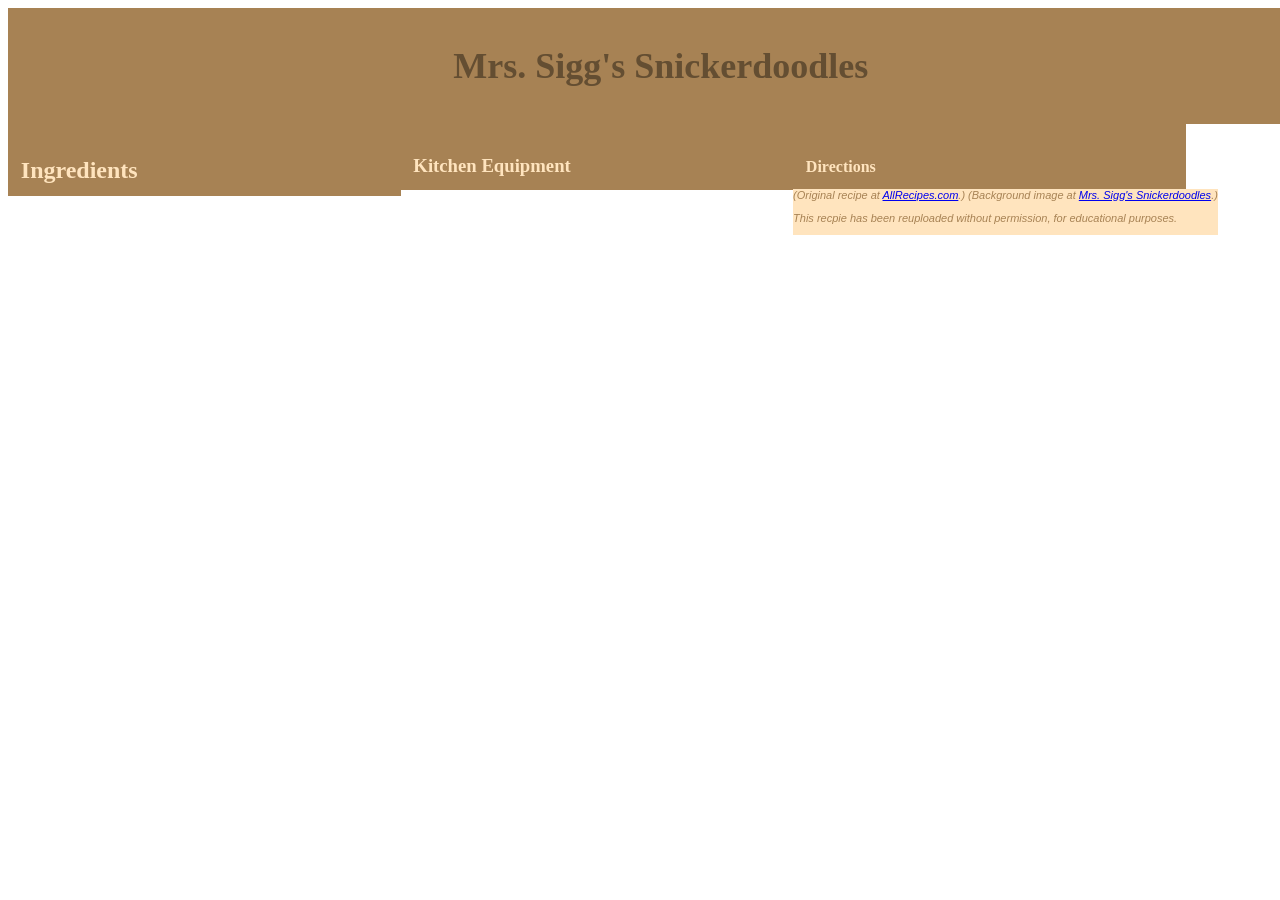
==== index.html @ 8d4c74cd "first upload of tp7 files" ====
<!DOCTYPE html>
<html>
<title>Mrs. Sigg's Snickerdoodles</title>

<head>

  <!-- meta tags and title -->
  <meta charset="UTF-8">
  <meta name="viewport" content="width=device-width, initial-scale=1.0">


  <!-- external and on-page CSS goes here -->
  <link rel="stylesheet" href="styles.css" media="all">
  <style>
    /* on-page CSS, if any, goes here */
  </style>

  <!-- external and on-page JavaScript goes here -->
  <script type="text/javascript" src="scripts.js" defer></script>
  <script>
    // on-page JavaScript, if any, goes here
  </script>

</head>

<body>

  <!-- page HTML elements goes here for the initial DOM -->
<div id="title"><h1>Mrs. Sigg's Snickerdoodles</h1></div>

  <div id="ingredients">
    <h2>Ingredients</h2>
    <ul>
      <li>½ cup butter, softened</li>
      <li>½ cup shortening </li>
      <li>1 ½ cups white sugar</li>
      <li>2 eggs</li>
      <li>2 teaspoons vanilla extract </li>
      <li>2 ¾ cups all-purpose flour </li>
      <li>2 teaspoons cream of tartar</li>
      <li>1 teaspoon baking soda</li>
      <li>¼ teaspoon salt</li>
      <li>2 tablespoons white sugar</li>
      <li>2 teaspoons ground cinnamon</li>
      <br>
        </ul>
  </div>

  <div id="equipment">
    <h3>Kitchen Equipment</h3>
    <ul>
      <li>Oven that is preheated at 400 degrees farenheight</li>
      <li>Medium or Large Mixing bowl</li>
      <li>Mixing utensil, such as:
      <ol>
        <li>Spoon</li>
        <li>Whisk</li>
        <li>Baking Spatula</li>
      </ol></li>
      <li>Baking Sheet</li>
    </ul>
  </div>

  <div id="directions">
    <h4>Directions</h4>
    <ol>
      <li>Preheat oven to 400 degrees F (200 degrees C).</li> 
      <li>Then, cream together butter, shortening, 1 1/2 cups sugar, eggs, and vanilla. Blend in flour, cream of tartar, soda, and salt. Shape dough by rounded spoonfuls into balls.</li>
      <li>After that, Mix 2 tablespoons sugar and cinnamon together. Roll balls of dough in mixture. Place 2 inches apart on ungreased baking sheets.</li>
      <li>Once theyre on the sheets, Bake 8 to 10 minutes, or until set but not too hard. Remove immediately from baking sheets.</li>
    </ol>
  </div>
  <footer class="copyright">(Original recipe at <a href="https://www.allrecipes.com/recipe/10687/mrs-siggs-snickerdoodles" />AllRecipes.com</a>.)
  (Background image at <a href="https://imagesvc.meredithcorp.io/v3/mm/image?url=https%3A%2F%2Fimages.media-allrecipes.com%2Fuserphotos%2F1751192.jpg&w=596&h=596&c=sc&poi=face&q=85"> Mrs. Sigg's Snickerdoodles</a>.)
  </footer>
</body>
</html>
---- styles.css ----
*{
  box-sizing: border-box;
}
/* "Mrs. Sigg's Snickerdoodles" */

#title, h1 {
  font-family: "Lucida Handwriting"; 
  background-color: #a78254;
  color: #ffe4be;
  width: 100vw;
  font-size: 36px;
  text-align: center; 
 }

#title h1.tp6{
  color: #644e32;
}

ul, ol {
  display: none;
}

ul.showMe,
ol.showMe {
  display: block
}

/*In order= Ingredients, Equipment, and Directions */

h2 {
  margin-bottom: 0; 
  font-family: "Lucida Handwriting"; 
  background-color: #a78254;
  color: #ffe4be;
 }
h3 {
  margin-bottom: 0; 
  font-family: "Lucida Handwriting"; 
  background-color: #a78254;
  color: #ffe4be;
  
 }
h4 {
  margin-bottom: 0; 
  font-family: "Lucida Handwriting"; 
  background-color: #a78254;
  color: #ffe4be;
 }

/* These are all my listed items */ 

ul, ol, li {
  margin-top: 0;
  font-family: "Lucida Handwriting"; 
  color: #a78254;
  font-size: 19px;
  background-color: #ffe4be;
}
/*photo and recipe credits */

.copyright {
  font-family: Arial;
  font-size: 11px;
  font-style: italic;
  float: left;
  color: #a78254;
  background-color: #ffe4be;
} 

/*
Responsive Design 'mobile first'

FIX THIS LATER: the recipe does not take up the full screen when in landscape, and then once it gets to tablet size it fills up the page.

@media screen and (max-width: 600px) {
  div{
    width: calc(100vw/3);
    } 
  }
*/

div {
  display: inline-block;
  width: 100vw;
  padding: 1vw;
  background: inline;
  background-color: #a78254;
  
}
/*
@media (orientation: landscape) {
  div{
    width: calc(100vw/3);
    float: left;
  }
}*/
/* Background image */

body{
  background-image: url("https://imagesvc.meredithcorp.io/v3/mm/image?url=https%3A%2F%2Fimages.media-allrecipes.com%2Fuserphotos%2F1751192.jpg&w=596&h=596&c=sc&poi=face&q=85");
  background-size: cover;
  background-attachment: fixed;
}

@media (orientation: landscape) {
  div {
    width: calc(95vw/3 - 1vw);
    float: left;
  }
}
@media (orientation: portrait) {
  div {
    width: 100vw;
  }
}
@media only screen and (max-width: 575px) {
  body {
    background-color: #ffe4be;
  }
}
img {
  width: 100%;
  height: 500px;
}
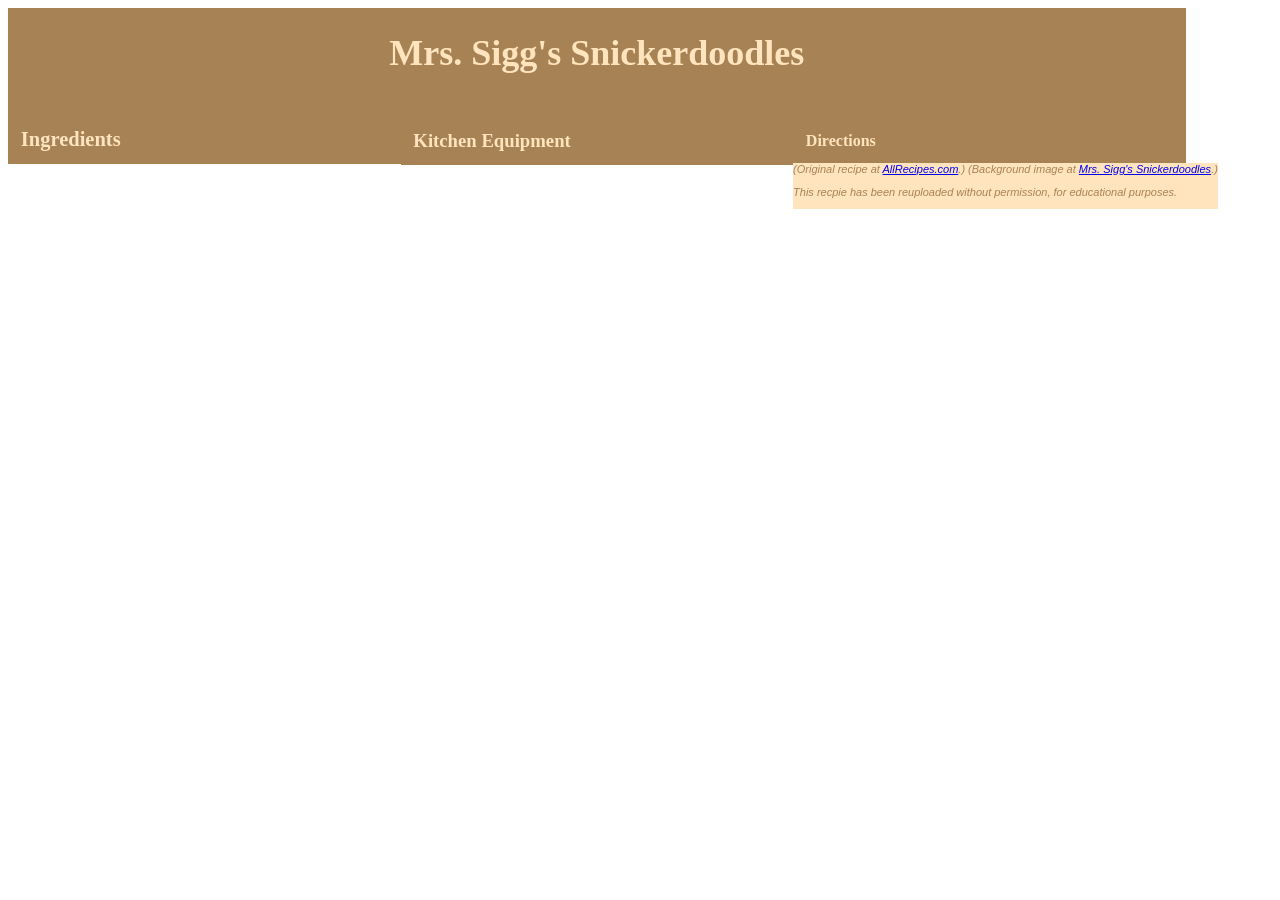
==== commit 75aaac14: "uploading tp7 files" ====
--- a/index.html
+++ b/index.html
@@ -26,52 +26,31 @@
 <body>
 
   <!-- page HTML elements goes here for the initial DOM -->
-<div id="title"><h1>Mrs. Sigg's Snickerdoodles</h1></div>
+  <div id="title">
+    <h1>Mrs. Sigg's Snickerdoodles</h1>
+  </div>
 
   <div id="ingredients">
     <h2>Ingredients</h2>
     <ul>
-      <li>½ cup butter, softened</li>
-      <li>½ cup shortening </li>
-      <li>1 ½ cups white sugar</li>
-      <li>2 eggs</li>
-      <li>2 teaspoons vanilla extract </li>
-      <li>2 ¾ cups all-purpose flour </li>
-      <li>2 teaspoons cream of tartar</li>
-      <li>1 teaspoon baking soda</li>
-      <li>¼ teaspoon salt</li>
-      <li>2 tablespoons white sugar</li>
-      <li>2 teaspoons ground cinnamon</li>
-      <br>
-        </ul>
+    </ul>
   </div>
 
   <div id="equipment">
     <h3>Kitchen Equipment</h3>
     <ul>
-      <li>Oven that is preheated at 400 degrees farenheight</li>
-      <li>Medium or Large Mixing bowl</li>
-      <li>Mixing utensil, such as:
-      <ol>
-        <li>Spoon</li>
-        <li>Whisk</li>
-        <li>Baking Spatula</li>
-      </ol></li>
-      <li>Baking Sheet</li>
+      
     </ul>
   </div>
 
   <div id="directions">
     <h4>Directions</h4>
     <ol>
-      <li>Preheat oven to 400 degrees F (200 degrees C).</li> 
-      <li>Then, cream together butter, shortening, 1 1/2 cups sugar, eggs, and vanilla. Blend in flour, cream of tartar, soda, and salt. Shape dough by rounded spoonfuls into balls.</li>
-      <li>After that, Mix 2 tablespoons sugar and cinnamon together. Roll balls of dough in mixture. Place 2 inches apart on ungreased baking sheets.</li>
-      <li>Once theyre on the sheets, Bake 8 to 10 minutes, or until set but not too hard. Remove immediately from baking sheets.</li>
+      
     </ol>
   </div>
-  <footer class="copyright">(Original recipe at <a href="https://www.allrecipes.com/recipe/10687/mrs-siggs-snickerdoodles" />AllRecipes.com</a>.)
-  (Background image at <a href="https://imagesvc.meredithcorp.io/v3/mm/image?url=https%3A%2F%2Fimages.media-allrecipes.com%2Fuserphotos%2F1751192.jpg&w=596&h=596&c=sc&poi=face&q=85"> Mrs. Sigg's Snickerdoodles</a>.)
+  <footer class="copyright">(Original recipe at <a href="https://www.allrecipes.com/recipe/10687/mrs-siggs-snickerdoodles" />AllRecipes.com</a>.) (Background image at <a href="https://imagesvc.meredithcorp.io/v3/mm/image?url=https%3A%2F%2Fimages.media-allrecipes.com%2Fuserphotos%2F1751192.jpg&w=596&h=596&c=sc&poi=face&q=85"> Mrs. Sigg's Snickerdoodles</a>.)
   </footer>
 </body>
+
 </html>
--- a/styles.css
+++ b/styles.css
@@ -6,14 +6,15 @@
 #title, h1 {
   font-family: "Lucida Handwriting"; 
   background-color: #a78254;
-  color: #ffe4be;
-  width: 100vw;
+  color: #644e32;
+  width: 92vw;
   font-size: 36px;
-  text-align: center; 
+  text-align: center;
+  padding: 0 0;
  }
 
 #title h1.tp6{
-  color: #644e32;
+  color: #ffe4be;
 }
 
 ul, ol {
@@ -27,8 +28,9 @@
 
 /*In order= Ingredients, Equipment, and Directions */
 
-h2 {
-  margin-bottom: 0; 
+h2 { 
+  margin-bottom: 0;
+  font-size: 20.5px;
   font-family: "Lucida Handwriting"; 
   background-color: #a78254;
   color: #ffe4be;
@@ -69,8 +71,6 @@
 
 /*
 Responsive Design 'mobile first'
-
-FIX THIS LATER: the recipe does not take up the full screen when in landscape, and then once it gets to tablet size it fills up the page.
 
 @media screen and (max-width: 600px) {
   div{
